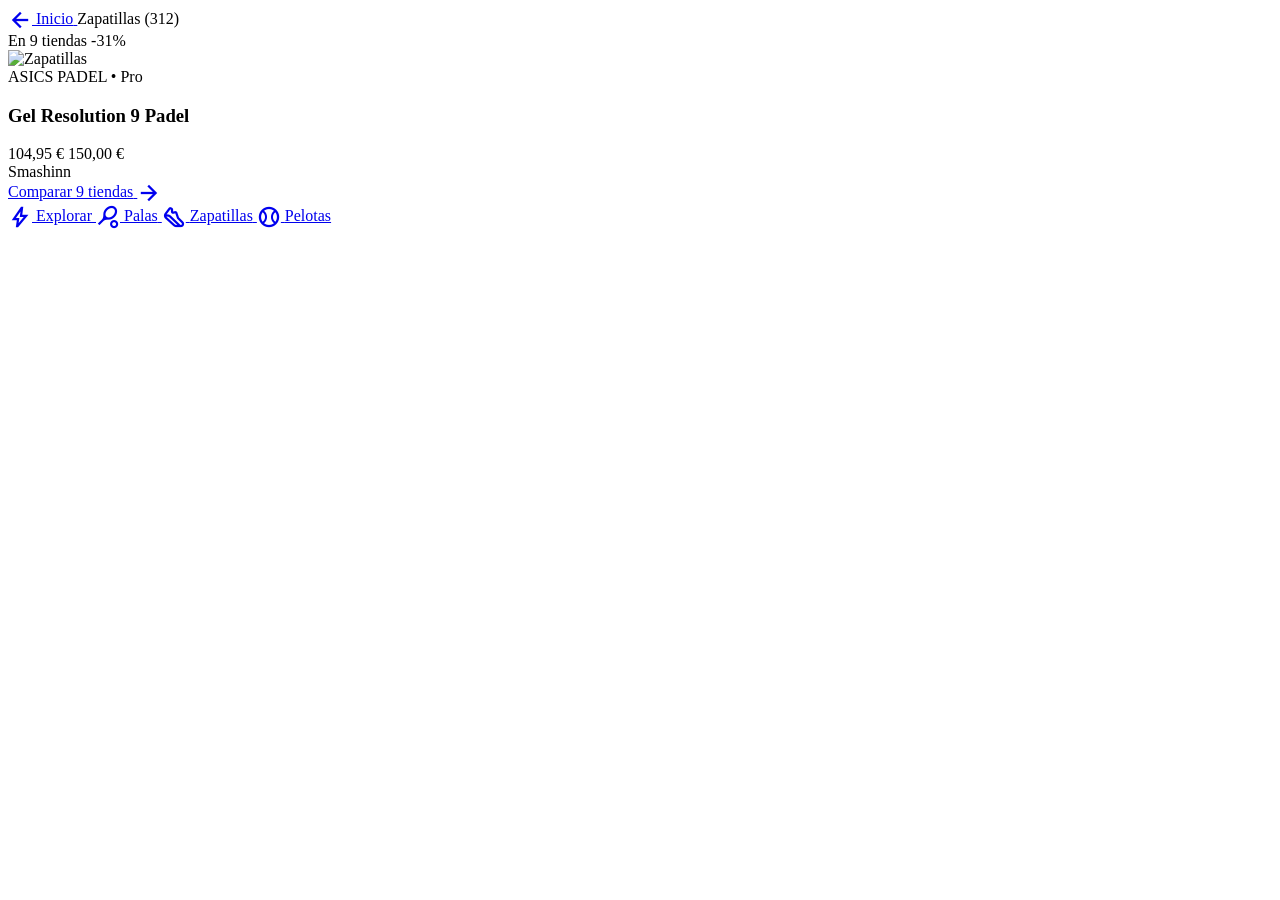
==== calzado.html @ c588fa46 "web modificada por Gemini de Stitch" ====
<!DOCTYPE html>
<html class="light" lang="es">
<head>
<meta charset="utf-8"/>
<meta content="width=device-width, initial-scale=1.0, maximum-scale=1.0, user-scalable=no" name="viewport"/>
<title>Zapatillas de Pádel | Kalisia</title>
<link href="https://fonts.googleapis.com/css2?family=Material+Symbols+Outlined:wght,FILL@100..700,0..1&display=swap" rel="stylesheet"/>
<link href="https://fonts.googleapis.com/css2?family=Plus+Jakarta+Sans:wght@400;500;600;700;800&display=swap" rel="stylesheet"/>
<script src="https://cdn.tailwindcss.com?plugins=forms,container-queries"></script>
<style>
    .material-symbols-outlined { font-variation-settings: 'FILL' 0, 'wght' 500, 'GRAD' 0, 'opsz' 24; display: inline-block; vertical-align: middle; line-height: 1; }
</style>
</head>
<body class="bg-[#f9f9ff] text-[#141c29] font-sans antialiased min-h-screen pb-24">

<header class="sticky top-0 z-50 flex items-center justify-between bg-slate-800 text-white px-4 py-3 shadow-md">
  <a href="index.html" class="flex items-center gap-1 text-xs font-semibold text-slate-300">
    <span class="material-symbols-outlined text-lg">arrow_back</span>
    <span>Inicio</span>
  </a>
  <span class="text-sm font-extrabold">Zapatillas (312)</span>
  <div class="w-6"></div>
</header>

<main class="max-w-md mx-auto px-4 pt-4 space-y-4">
  <article class="bg-white rounded-2xl border border-slate-200 p-4 space-y-3.5 shadow-sm">
    <div class="flex items-center justify-between">
      <span class="text-xs text-slate-500 bg-slate-100 px-2 py-0.5 rounded-full">En 9 tiendas</span>
      <span class="bg-rose-100 text-rose-700 font-bold text-xs px-2 py-0.5 rounded-full">-31%</span>
    </div>
    <div class="grid grid-cols-3 gap-3 items-center">
      <div class="col-span-1 bg-slate-50 rounded-xl p-2 flex items-center justify-center h-28 border border-slate-100">
        <img class="max-h-full object-contain" src="https://images.unsplash.com/photo-1542291026-7eec264c27ff?w=400&auto=format&fit=crop&q=80" alt="Zapatillas"/>
      </div>
      <div class="col-span-2 space-y-1">
        <div class="text-[11px] font-bold text-blue-600">ASICS PADEL • Pro</div>
        <h3 class="text-sm font-bold text-slate-900 leading-tight">Gel Resolution 9 Padel</h3>
      </div>
    </div>
    <div class="bg-slate-50 rounded-xl p-2.5 flex items-center justify-between border border-slate-200">
      <div>
        <span class="text-base text-emerald-700 font-extrabold">104,95 €</span>
        <span class="text-xs line-through text-slate-400 ml-1">150,00 €</span>
      </div>
      <span class="text-xs font-bold text-emerald-700">Smashinn</span>
    </div>
    <a href="producto.html" class="w-full h-11 bg-blue-600 text-white rounded-xl font-semibold text-xs flex items-center justify-center gap-2 hover:bg-blue-700">
      <span>Comparar 9 tiendas</span>
      <span class="material-symbols-outlined text-sm">arrow_forward</span>
    </a>
  </article>
</main>

<nav class="fixed bottom-0 left-0 w-full z-50 flex justify-around items-center px-2 py-2 bg-white/95 border-t border-slate-200 shadow-lg">
  <a href="index.html" class="flex flex-col items-center text-slate-500">
    <span class="material-symbols-outlined text-[22px]">bolt</span>
    <span class="text-[10px]">Explorar</span>
  </a>
  <a href="palas.html" class="flex flex-col items-center text-slate-500">
    <span class="material-symbols-outlined text-[22px]">sports_tennis</span>
    <span class="text-[10px]">Palas</span>
  </a>
  <a href="calzado.html" class="flex flex-col items-center text-blue-600 font-bold">
    <span class="material-symbols-outlined text-[22px]">steps</span>
    <span class="text-[10px]">Zapatillas</span>
  </a>
  <a href="pelotas.html" class="flex flex-col items-center text-slate-500">
    <span class="material-symbols-outlined text-[22px]">sports_baseball</span>
    <span class="text-[10px]">Pelotas</span>
  </a>
</nav>

</body>
</html>
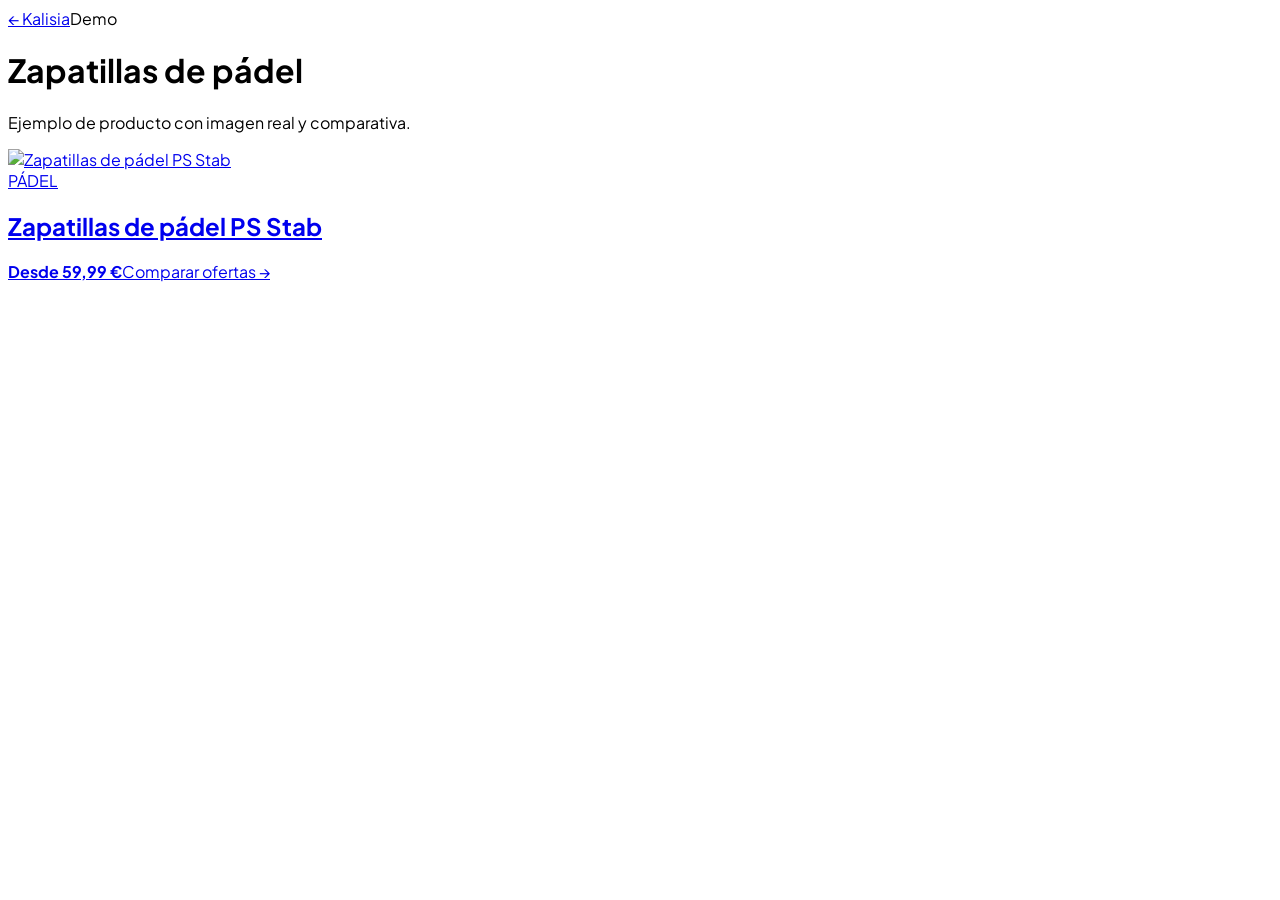
==== commit ae0e8b8d: "Improve demo layout, product images and comparison consistency" ====
--- a/calzado.html
+++ b/calzado.html
@@ -1,74 +1,3 @@
 <!DOCTYPE html>
-<html class="light" lang="es">
-<head>
-<meta charset="utf-8"/>
-<meta content="width=device-width, initial-scale=1.0, maximum-scale=1.0, user-scalable=no" name="viewport"/>
-<title>Zapatillas de Pádel | Kalisia</title>
-<link href="https://fonts.googleapis.com/css2?family=Material+Symbols+Outlined:wght,FILL@100..700,0..1&display=swap" rel="stylesheet"/>
-<link href="https://fonts.googleapis.com/css2?family=Plus+Jakarta+Sans:wght@400;500;600;700;800&display=swap" rel="stylesheet"/>
-<script src="https://cdn.tailwindcss.com?plugins=forms,container-queries"></script>
-<style>
-    .material-symbols-outlined { font-variation-settings: 'FILL' 0, 'wght' 500, 'GRAD' 0, 'opsz' 24; display: inline-block; vertical-align: middle; line-height: 1; }
-</style>
-</head>
-<body class="bg-[#f9f9ff] text-[#141c29] font-sans antialiased min-h-screen pb-24">
-
-<header class="sticky top-0 z-50 flex items-center justify-between bg-slate-800 text-white px-4 py-3 shadow-md">
-  <a href="index.html" class="flex items-center gap-1 text-xs font-semibold text-slate-300">
-    <span class="material-symbols-outlined text-lg">arrow_back</span>
-    <span>Inicio</span>
-  </a>
-  <span class="text-sm font-extrabold">Zapatillas (312)</span>
-  <div class="w-6"></div>
-</header>
-
-<main class="max-w-md mx-auto px-4 pt-4 space-y-4">
-  <article class="bg-white rounded-2xl border border-slate-200 p-4 space-y-3.5 shadow-sm">
-    <div class="flex items-center justify-between">
-      <span class="text-xs text-slate-500 bg-slate-100 px-2 py-0.5 rounded-full">En 9 tiendas</span>
-      <span class="bg-rose-100 text-rose-700 font-bold text-xs px-2 py-0.5 rounded-full">-31%</span>
-    </div>
-    <div class="grid grid-cols-3 gap-3 items-center">
-      <div class="col-span-1 bg-slate-50 rounded-xl p-2 flex items-center justify-center h-28 border border-slate-100">
-        <img class="max-h-full object-contain" src="https://images.unsplash.com/photo-1542291026-7eec264c27ff?w=400&auto=format&fit=crop&q=80" alt="Zapatillas"/>
-      </div>
-      <div class="col-span-2 space-y-1">
-        <div class="text-[11px] font-bold text-blue-600">ASICS PADEL • Pro</div>
-        <h3 class="text-sm font-bold text-slate-900 leading-tight">Gel Resolution 9 Padel</h3>
-      </div>
-    </div>
-    <div class="bg-slate-50 rounded-xl p-2.5 flex items-center justify-between border border-slate-200">
-      <div>
-        <span class="text-base text-emerald-700 font-extrabold">104,95 €</span>
-        <span class="text-xs line-through text-slate-400 ml-1">150,00 €</span>
-      </div>
-      <span class="text-xs font-bold text-emerald-700">Smashinn</span>
-    </div>
-    <a href="producto.html" class="w-full h-11 bg-blue-600 text-white rounded-xl font-semibold text-xs flex items-center justify-center gap-2 hover:bg-blue-700">
-      <span>Comparar 9 tiendas</span>
-      <span class="material-symbols-outlined text-sm">arrow_forward</span>
-    </a>
-  </article>
-</main>
-
-<nav class="fixed bottom-0 left-0 w-full z-50 flex justify-around items-center px-2 py-2 bg-white/95 border-t border-slate-200 shadow-lg">
-  <a href="index.html" class="flex flex-col items-center text-slate-500">
-    <span class="material-symbols-outlined text-[22px]">bolt</span>
-    <span class="text-[10px]">Explorar</span>
-  </a>
-  <a href="palas.html" class="flex flex-col items-center text-slate-500">
-    <span class="material-symbols-outlined text-[22px]">sports_tennis</span>
-    <span class="text-[10px]">Palas</span>
-  </a>
-  <a href="calzado.html" class="flex flex-col items-center text-blue-600 font-bold">
-    <span class="material-symbols-outlined text-[22px]">steps</span>
-    <span class="text-[10px]">Zapatillas</span>
-  </a>
-  <a href="pelotas.html" class="flex flex-col items-center text-slate-500">
-    <span class="material-symbols-outlined text-[22px]">sports_baseball</span>
-    <span class="text-[10px]">Pelotas</span>
-  </a>
-</nav>
-
-</body>
-</html>
+<html lang="es"><head><meta charset="utf-8"><meta name="viewport" content="width=device-width,initial-scale=1"><meta name="robots" content="noindex,nofollow"><title>Zapatillas de pádel | Kalisia</title><link href="https://fonts.googleapis.com/css2?family=Plus+Jakarta+Sans:wght@400;500;600;700;800&display=swap" rel="stylesheet"><style>body{font-family:'Plus Jakarta Sans',sans-serif}</style></head>
+<body class="bg-slate-50 text-slate-900"><header class="bg-slate-950 text-white"><div class="max-w-6xl mx-auto px-5 py-4 flex justify-between items-center"><a href="index.html" class="font-extrabold">← Kalisia</a><span class="text-xs text-slate-400">Demo</span></div></header><main class="max-w-6xl mx-auto px-5 py-8"><h1 class="text-3xl font-extrabold">Zapatillas de pádel</h1><p class="text-sm text-slate-500 mt-1 mb-6">Ejemplo de producto con imagen real y comparativa.</p><div class="max-w-sm bg-white border border-slate-200 rounded-2xl p-4 hover:shadow-md"><a href="producto.html?producto=asics"><div class="h-64 bg-slate-50 rounded-xl flex items-center justify-center p-6"><img class="max-h-full max-w-full object-contain" src="https://contents.mediadecathlon.com/p2699916/k%24e6c7f3114ff6bda3910416efe7a8523f/padel-shoes-ps-stab-blue.jpg" alt="Zapatillas de pádel PS Stab"></div><span class="block text-[11px] text-blue-600 font-bold mt-4">PÁDEL</span><h2 class="font-extrabold mt-1">Zapatillas de pádel PS Stab</h2><strong class="block text-xl text-emerald-700 mt-3">Desde 59,99 €</strong><span class="block text-xs text-blue-600 font-bold mt-3">Comparar ofertas →</span></a></div></main></body></html>
